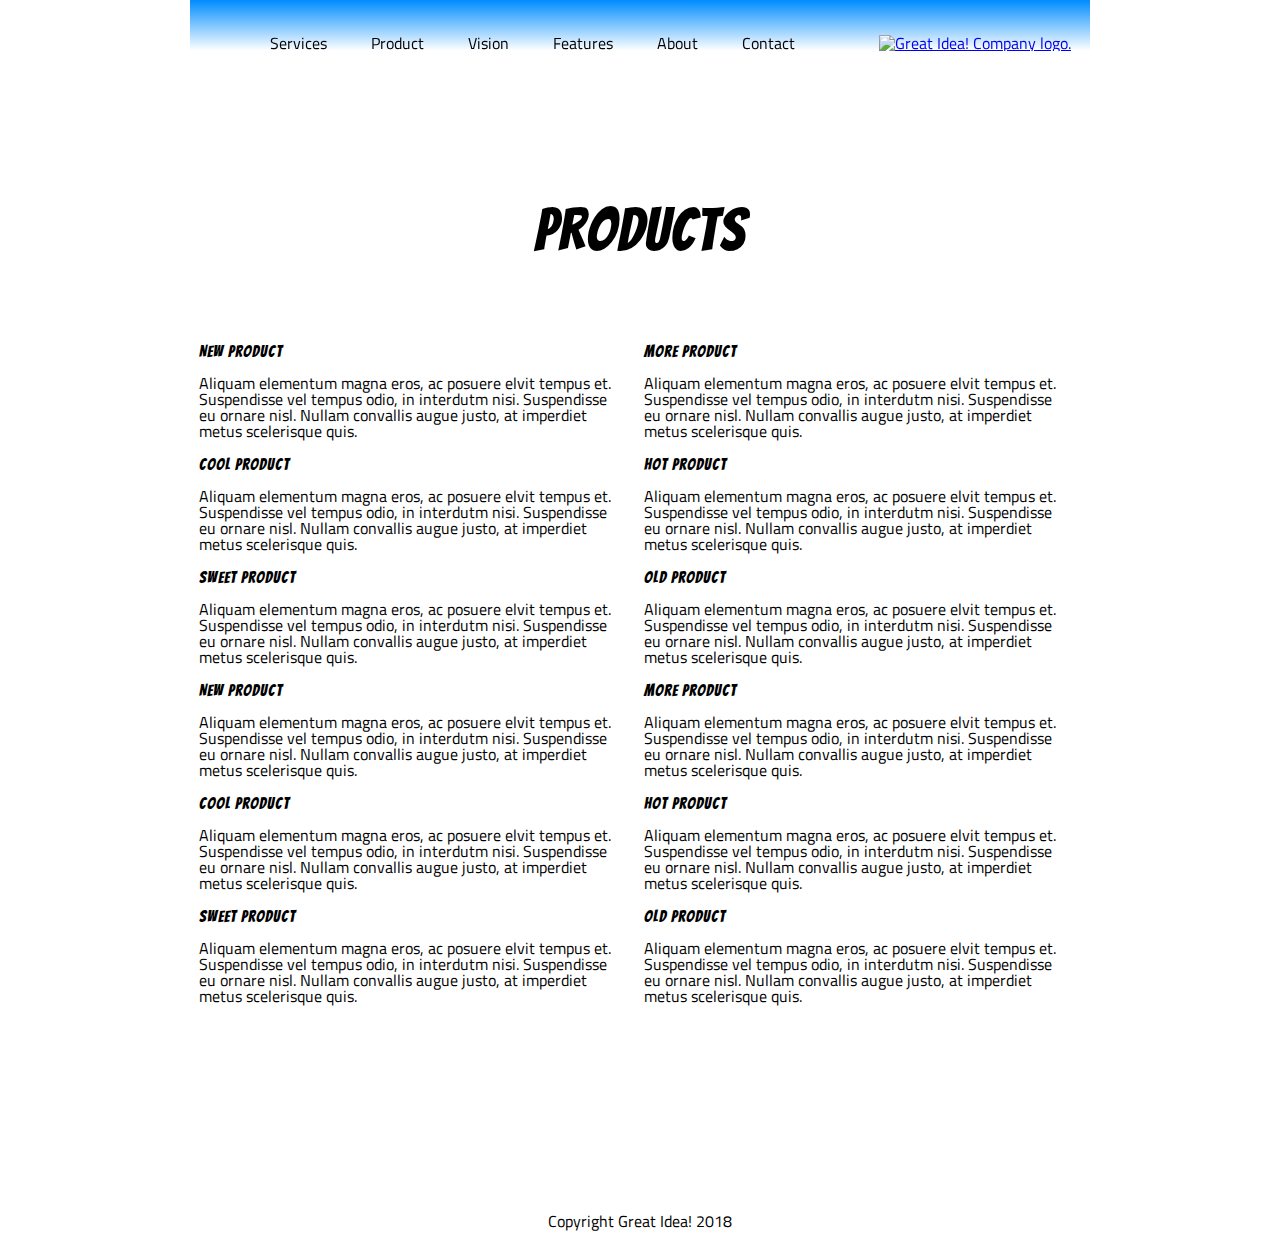
==== great-idea/product.html @ ee6f7628 "enhanced the header nav and the products page" ====
<!doctype html>

<html lang="en">

<head>
	<meta charset="utf-8">

	<title>Great Idea!</title>

	<link href="https://fonts.googleapis.com/css?family=Bangers|Titillium+Web" rel="stylesheet">

	<link href="https://fonts.googleapis.com/css?family=Shadows+Into+Light&display=swap" rel="stylesheet">

	<link rel="stylesheet" href="css/index.css">



	<!--[if lt IE 9]>
    <script src="https://cdnjs.cloudflare.com/ajax/libs/html5shiv/3.7.3/html5shiv.js"></script>
  <![endif]-->
</head>

<body>

	<div class="container">
		<header>
			<nav>
				<a href="services.html">Services</a>
				<a href="product.html">Product</a>
				<a href="#">Vision</a>
				<a href="#">Features</a>
				<a href="#">About</a>
				<a href="#">Contact</a>
			</nav>
			<a href="index.html">
				<img class="logo" src="img/logo.png" alt="Great Idea! Company logo.">
			</a>
		</header>

		<div class="main-product">
			<h2>Products</h2>
			<div class="top-product">

				<div class="text-product">
					<h4>New Product</h4>
					<p> Aliquam elementum magna eros, ac posuere elvit tempus et. Suspendisse vel tempus odio, in
						interdutm nisi.
						Suspendisse
						eu ornare nisl. Nullam convallis augue justo, at imperdiet metus scelerisque quis.</p>
				</div><!-- text-product -->

				<div class="text-product">
					<h4>More Product</h4>
					<p> Aliquam elementum magna eros, ac posuere elvit tempus et. Suspendisse vel tempus odio, in
						interdutm nisi.
						Suspendisse
						eu ornare nisl. Nullam convallis augue justo, at imperdiet metus scelerisque quis.</p>
				</div><!-- text-product -->

				<div class="text-product">
					<h4>Cool Product</h4>
					<p> Aliquam elementum magna eros, ac posuere elvit tempus et. Suspendisse vel tempus odio, in
						interdutm nisi.
						Suspendisse
						eu ornare nisl. Nullam convallis augue justo, at imperdiet metus scelerisque quis.</p>
				</div><!-- text-product -->

				<div class="text-product">
					<h4>Hot Product</h4>
					<p> Aliquam elementum magna eros, ac posuere elvit tempus et. Suspendisse vel tempus odio, in
						interdutm nisi.
						Suspendisse
						eu ornare nisl. Nullam convallis augue justo, at imperdiet metus scelerisque quis.</p>
				</div><!-- text-product -->

				<div class="text-product">
					<h4>Sweet Product</h4>
					<p> Aliquam elementum magna eros, ac posuere elvit tempus et. Suspendisse vel tempus odio, in
						interdutm nisi.
						Suspendisse
						eu ornare nisl. Nullam convallis augue justo, at imperdiet metus scelerisque quis.</p>
				</div><!-- text-product -->

				<div class="text-product">
					<h4>Old Product</h4>
					<p> Aliquam elementum magna eros, ac posuere elvit tempus et. Suspendisse vel tempus odio, in
						interdutm nisi.
						Suspendisse
						eu ornare nisl. Nullam convallis augue justo, at imperdiet metus scelerisque quis.</p>
				</div><!-- text-product -->
				<div class="text-product">
					<h4>New Product</h4>
					<p> Aliquam elementum magna eros, ac posuere elvit tempus et. Suspendisse vel tempus odio, in
						interdutm nisi.
						Suspendisse
						eu ornare nisl. Nullam convallis augue justo, at imperdiet metus scelerisque quis.</p>
				</div><!-- text-product -->

				<div class="text-product">
					<h4>More Product</h4>
					<p> Aliquam elementum magna eros, ac posuere elvit tempus et. Suspendisse vel tempus odio, in
						interdutm nisi.
						Suspendisse
						eu ornare nisl. Nullam convallis augue justo, at imperdiet metus scelerisque quis.</p>
				</div><!-- text-product -->

				<div class="text-product">
					<h4>Cool Product</h4>
					<p> Aliquam elementum magna eros, ac posuere elvit tempus et. Suspendisse vel tempus odio, in
						interdutm nisi.
						Suspendisse
						eu ornare nisl. Nullam convallis augue justo, at imperdiet metus scelerisque quis.</p>
				</div><!-- text-product -->

				<div class="text-product">
					<h4>Hot Product</h4>
					<p> Aliquam elementum magna eros, ac posuere elvit tempus et. Suspendisse vel tempus odio, in
						interdutm nisi.
						Suspendisse
						eu ornare nisl. Nullam convallis augue justo, at imperdiet metus scelerisque quis.</p>
				</div><!-- text-product -->

				<div class="text-product">
					<h4>Sweet Product</h4>
					<p> Aliquam elementum magna eros, ac posuere elvit tempus et. Suspendisse vel tempus odio, in
						interdutm nisi.
						Suspendisse
						eu ornare nisl. Nullam convallis augue justo, at imperdiet metus scelerisque quis.</p>
				</div><!-- text-product -->

				<div class="text-product">
					<h4>Old Product</h4>
					<p> Aliquam elementum magna eros, ac posuere elvit tempus et. Suspendisse vel tempus odio, in
						interdutm nisi.
						Suspendisse
						eu ornare nisl. Nullam convallis augue justo, at imperdiet metus scelerisque quis.</p>
				</div><!-- text-product -->

			</div><!-- top-product -->
		</div><!-- main-product-->


		<footer>
			Copyright Great Idea! 2018
		</footer>

	</div><!-- container -->
</body>

</html>
---- great-idea/css/index.css ----
/* http://meyerweb.com/eric/tools/css/reset/ 
   v2.0 | 20110126
   License: none (public domain)
*/

html, body, div, span, applet, object, iframe,
h1, h2, h3, h4, h5, h6, p, blockquote, pre,
a, abbr, acronym, address, big, cite, code,
del, dfn, em, img, ins, kbd, q, s, samp,
small, strike, strong, sub, sup, tt, var,
b, u, i, center,
dl, dt, dd, ol, ul, li,
fieldset, form, label, legend,
table, caption, tbody, tfoot, thead, tr, th, td,
article, aside, canvas, details, embed, 
figure, figcaption, footer, header, hgroup, 
menu, nav, output, ruby, section, summary,
time, mark, audio, video {
	margin: 0;
	padding: 0;
	border: 0;
	font-size: 100%;
	font: inherit;
	vertical-align: baseline;
}
/* HTML5 display-role reset for older browsers */
article, aside, details, figcaption, figure, 
footer, header, hgroup, menu, nav, section {
	display: block;
}
body {
	line-height: 1;
}
ol, ul {
	list-style: none;
}
blockquote, q {
	quotes: none;
}
blockquote:before, blockquote:after,
q:before, q:after {
	content: '';
	content: none;
}
table {
	border-collapse: collapse;
	border-spacing: 0;
}

/* Set every element's box-sizing to border-box */
* {
    box-sizing: border-box;
}

html, body {
    height: 100%;
    font-family: 'Titillium Web', sans-serif;
}

h1, h2, h3, h4, h5 {
    font-family: 'Bangers', cursive;
    letter-spacing: 1px;
    margin-bottom: 15px;
}

/* Copy and paste your work from yesterday here and start to refactor into flexbox */

/* 
#####################################
index.html page
##################################### 
*/

.container {
	width: 900px;
	margin: 0 auto;
	/* border: 1px solid red; */
}

 header {
	display: inline-block;
	width: 900px;
	background-image: linear-gradient(#008cff, white, rgba(255,0,0,0));
	padding-bottom: 50px;
	position: fixed;
	top: 0;
}

header nav {
	display: inline-block;
	margin: 0 60px;;
	margin-top: 35px;
}

header nav a {
	text-decoration: none;
	color: grey;
	margin: 0 20px;
	color: black;
}

header nav a:hover {
	background: grey;
	color: white;
	transition: 0.8s;
	padding: 5px 0;
}

section.cta {
	margin: 35px;
	margin-top: 150px;
}
section .cta-text {
	display: inline-block;
	margin: 0 50px;
	text-align: center;
}

div.cta-text h1 {
	font-size: 80px;
}

div.cta-text button {
	padding: 5px 40px;
	color: grey;
	background-color: white;
}

section.main {
	display: row;
	padding: 200px 0 50px 0;
}

section.main * {
	padding: 10px 0;
}

div.main-product {
	margin-top: 200px;
}

div.main-product {
    margin: 200px 0;
}

div.main-product h2 {
    font-size: 60px;
    text-align: center;
    margin-bottom: 75px;
}

div.text-product {
    display: inline-block;
    margin: 1%;
    width: 47%;
}


div

img.middle-img {
	width: 100%;
}

img.services-header-img {
	width: 100%;
}

section.content {
	display: flex;
	flex-wrap: wrap;
	justify-content: space-between;
}

.content-services {
	flex-basis: 47%;
	border: 1px solid black;
	background-color: #f1f1f3;
	padding: 25px;
	margin: 25px 0;
}

.content-services button {
	width: 35%;
	border: 1px solid black;
	border-radius: 5px;
	padding: 10px;
	margin: 25px 0;
}

.content-service button a {
	color: black;
}

section.facts {
	display: flex;
	justify-content: space-around;
	padding: 25px 0;
}

div.text-left {
	display: flex;
	flex-direction: column;
	width: 50%;
	padding: 0 30px 25px 0;
}

div.text-left ul li{
	list-style-type: square;
	margin: 15px 20px;
}

.img-right {
	width: 50%;
}

footer {
	text-align: center;
	margin: 30px 0;
}

hr {
	border: 1px solid black;
}
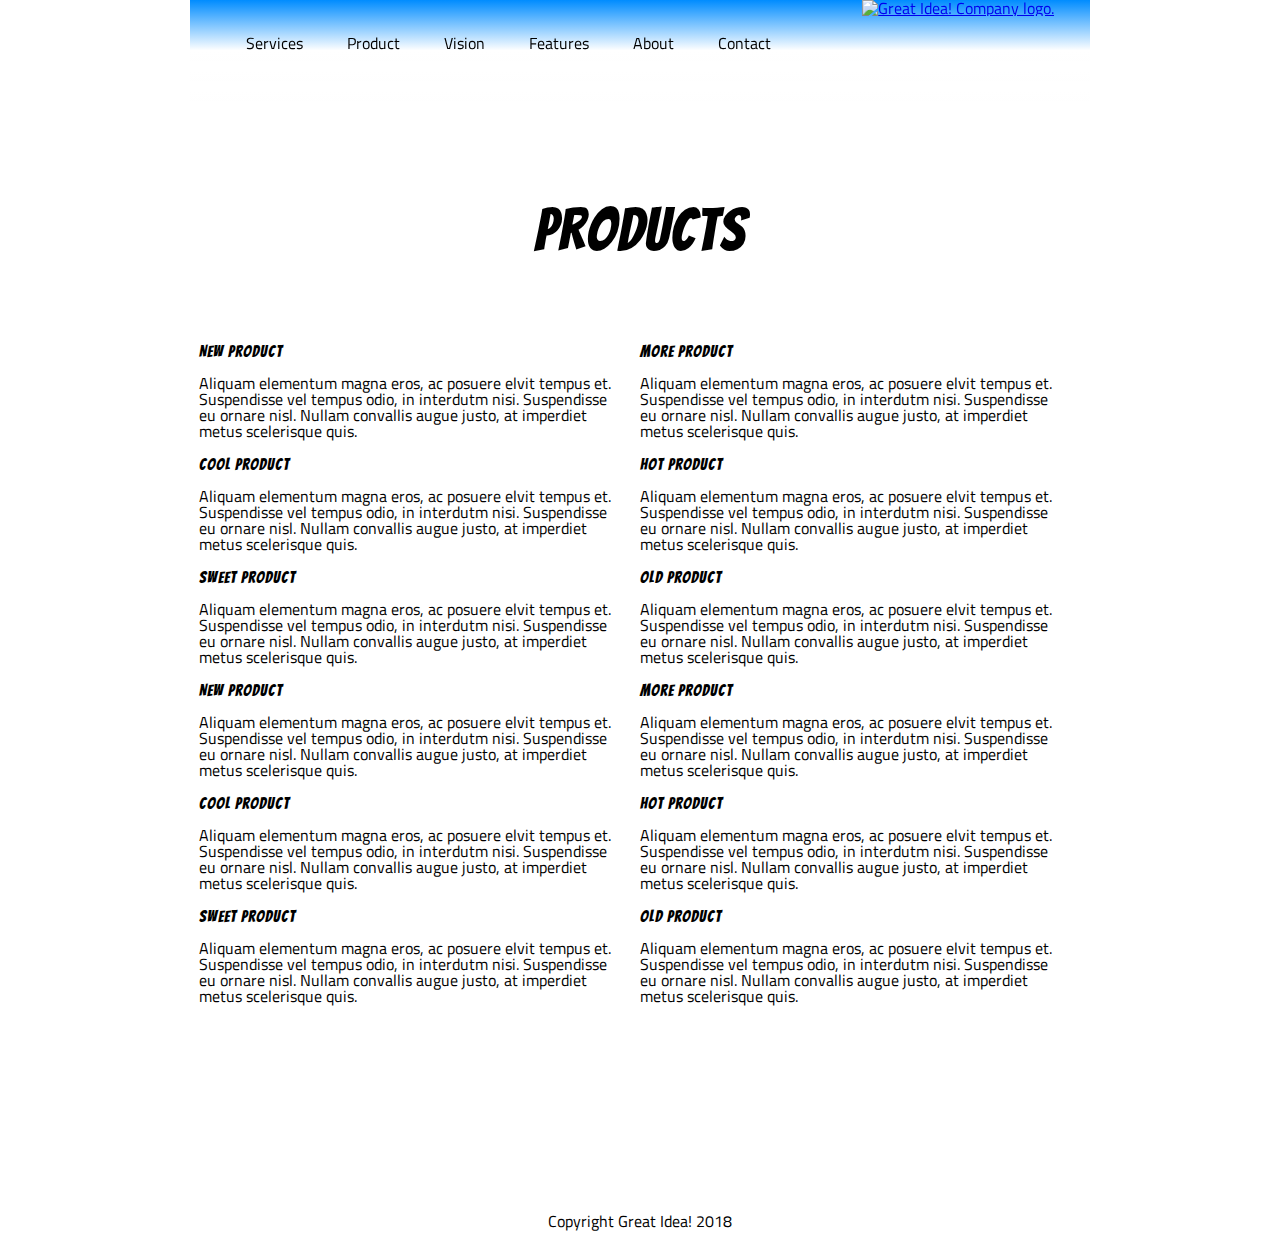
==== commit ab052009: "updated inline-block to display:flex" ====
--- a/great-idea/product.html
+++ b/great-idea/product.html
@@ -40,7 +40,6 @@
 		<div class="main-product">
 			<h2>Products</h2>
 			<div class="top-product">
-
 				<div class="text-product">
 					<h4>New Product</h4>
 					<p> Aliquam elementum magna eros, ac posuere elvit tempus et. Suspendisse vel tempus odio, in
--- a/great-idea/css/index.css
+++ b/great-idea/css/index.css
@@ -78,7 +78,8 @@
 }
 
  header {
-	display: inline-block;
+	display: flex;
+	justify-content: space-around;
 	width: 900px;
 	background-image: linear-gradient(#008cff, white, rgba(255,0,0,0));
 	padding-bottom: 50px;
@@ -87,8 +88,6 @@
 }
 
 header nav {
-	display: inline-block;
-	margin: 0 60px;;
 	margin-top: 35px;
 }
 
@@ -107,11 +106,12 @@
 }
 
 section.cta {
+	display: flex;
+	justify-content: space-around;
 	margin: 35px;
 	margin-top: 150px;
 }
 section .cta-text {
-	display: inline-block;
 	margin: 0 50px;
 	text-align: center;
 }
@@ -126,14 +126,30 @@
 	background-color: white;
 }
 
-section.main {
-	display: row;
-	padding: 200px 0 50px 0;
-}
-
-section.main * {
-	padding: 10px 0;
-}
+div.top-content {
+	display: flex;
+	justify-content: space-around;
+	margin: 40px 0;
+}
+
+div.bottom-content {
+	display: flex;
+	justify-content: space-around;
+	margin: 30px 0;
+}
+
+section.contact {
+	margin: 40px 0;
+}
+
+
+
+
+/* 
+#####################################
+product.html page
+##################################### 
+*/
 
 div.main-product {
 	margin-top: 200px;
@@ -149,21 +165,35 @@
     margin-bottom: 75px;
 }
 
+div.top-product {
+	display: flex;
+	flex-wrap: wrap;
+}
 div.text-product {
-    display: inline-block;
     margin: 1%;
     width: 47%;
 }
 
-
-div
-
 img.middle-img {
 	width: 100%;
 }
 
 img.services-header-img {
 	width: 100%;
+}
+
+/* 
+#####################################
+services.html page
+##################################### 
+*/
+
+section.main {
+	padding: 200px 0 50px 0;
+}
+
+section.main * {
+	padding: 10px 0;
 }
 
 section.content {
@@ -194,15 +224,14 @@
 
 section.facts {
 	display: flex;
-	justify-content: space-around;
+	justify-content: space-between;
 	padding: 25px 0;
 }
 
 div.text-left {
-	display: flex;
-	flex-direction: column;
+	/* border: 1px solid red; */
 	width: 50%;
-	padding: 0 30px 25px 0;
+	padding: 0 10px 25px 0;
 }
 
 div.text-left ul li{
@@ -212,6 +241,7 @@
 
 .img-right {
 	width: 50%;
+	padding: 0 30px;
 }
 
 footer {
